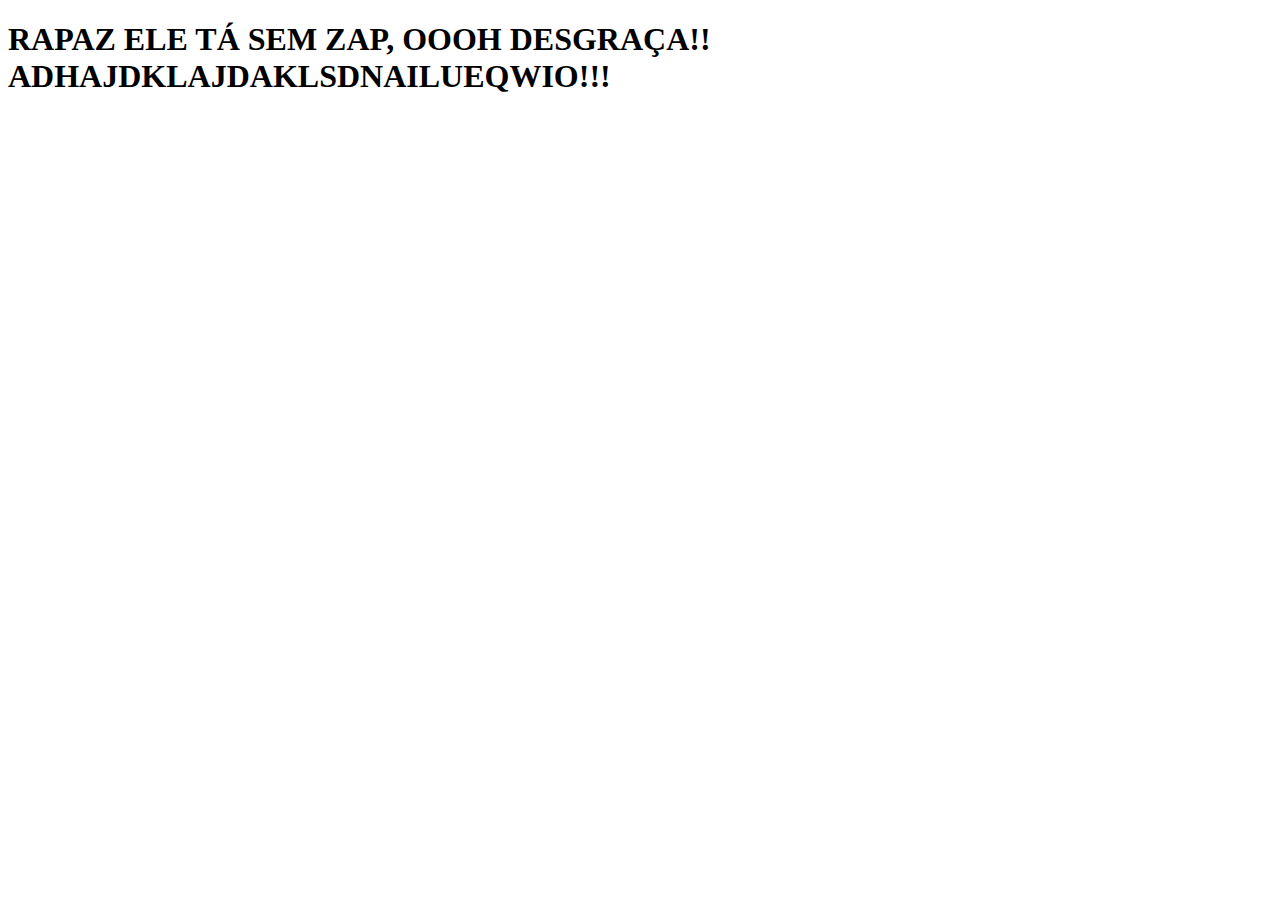
==== offline.html @ 40ba6122 "add second option PWA using pwa builder" ====
<!DOCTYPE html>
<html lang="en">
<head>
    <meta charset="UTF-8">
    <meta name="viewport" content="width=device-width, initial-scale=1.0">
    <title>Document</title>
</head>
<body>

    <h1>RAPAZ ELE TÁ SEM ZAP, OOOH DESGRAÇA!! ADHAJDKLAJDAKLSDNAILUEQWIO!!!</h1>
    
</body>
</html>
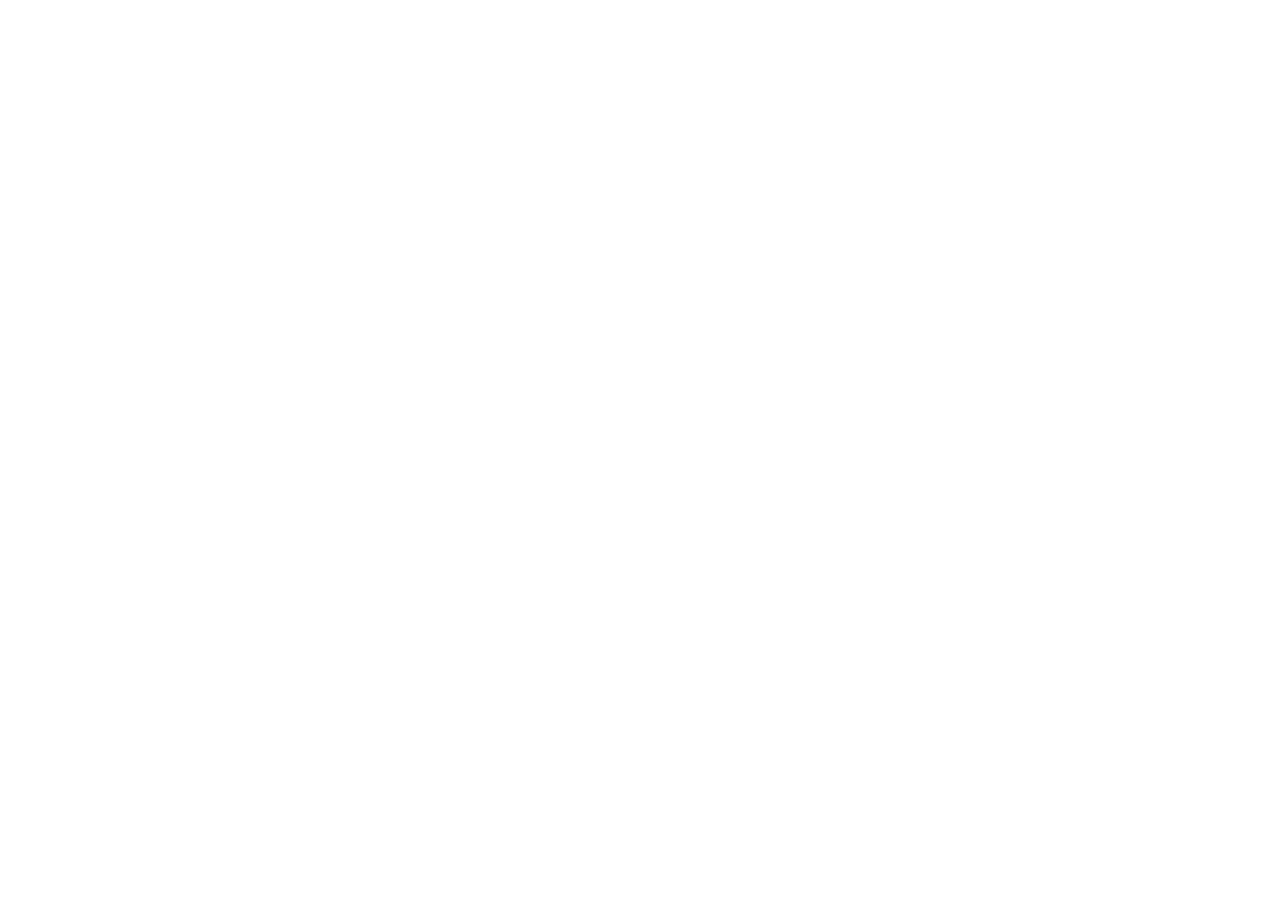
==== commit 1479946a: "add manifest and sw" ====
--- a/offline.html
+++ b/offline.html
@@ -6,8 +6,6 @@
     <title>Document</title>
 </head>
 <body>
-
-    <h1>RAPAZ ELE TÁ SEM ZAP, OOOH DESGRAÇA!! ADHAJDKLAJDAKLSDNAILUEQWIO!!!</h1>
     
 </body>
 </html>